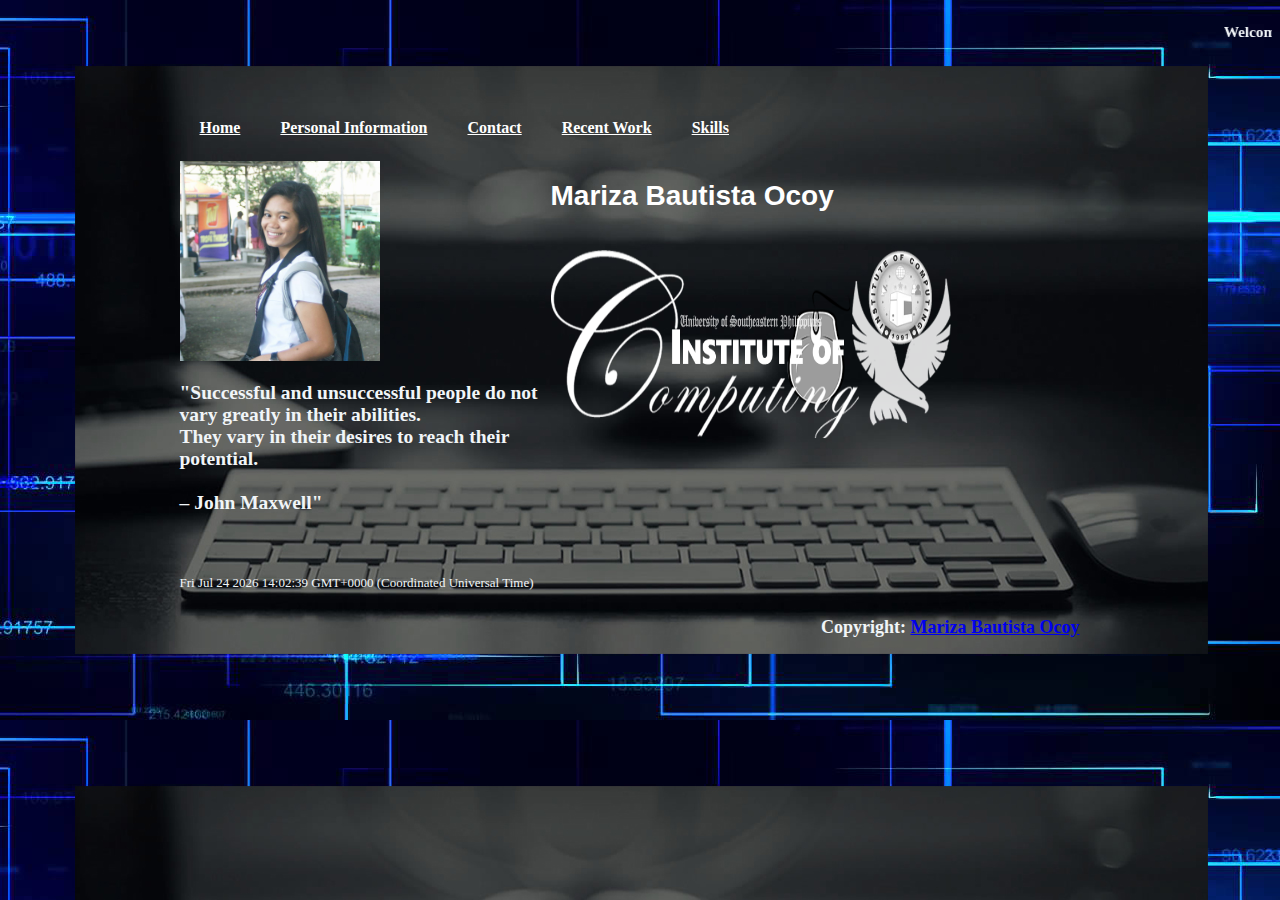
==== pages/index.html @ 7ec127b9 "First Commit" ====
<!DOCTYPE html>
<html>
<head>
<meta http-equiv="Content-Type" content="text/html; charset=utf-8" />
<link rel="stylesheet" type="text/css" href="../mycss.css" />
<title> Mariza Bautista Ocoy | Home </title>
</head>

<body>
<marquee><h3>Welcome to my Website</h3></marquee>
<div id="page">
	<div id= "header">
	<ul>
		<li><a href="index.html">Home</a></li>
		<li><a href="personal.html">Personal Information</a></li>
		<li><a href="contact.html">Contact</a></li>
		<li><a href="work.html">Recent Work</a></li>
		<li><a href="skills.html">Skills</a></li>
	</ul>
	<br><br><h1>Mariza Bautista Ocoy<br><br>
	<img src="images/ic.png" alt="IC" width = "400" height="200"/></h1>
	</div>
	
<div id="index">
	<div class="indexp">
		<img src="images/2.jpg" alt="Mariza" width="200" height="200"/>
		<h2>"Successful and unsuccessful people do not vary greatly in their abilities. <br>
		They vary in their desires to reach their potential. <br><br>– John Maxwell"</br></h2><br><br>
<p id="demo"></p>

<script>
document.getElementById("demo").innerHTML = Date();
</script>

</div>

 <div id="copyright">
        <h4 align="bottom-right">
        Copyright:&nbsp;</a><a href="https://www.facebook.com/marizaocoy">Mariza Bautista Ocoy</a> </h4>
        </div>
</body>
</html>
---- mycss.css ----
body {
	
	background-image:url(images/pc1.jpg);
	font-family: Georgia, Times New Roman, Times, serif;
	font-size: 13px;
	color: #F1F5F8;
}


#header
{
background-color:dark blue;
background-repeat:no-repeat;
width:921px;
}
#header ul {
display:block;
	padding: 0px;
	list-style-type: none;
	overflow:hidden;
	width:700px;
	float:left;
}
#header ul li , #header ul li a{
	float:left;
	margin: 0px;
	text-align:center;
	line-height:40px;
	color:#FFFFFF;
	font-size:16px;
	font-weight:bold;
	text-decoration:absolute;
	padding-left:10px;
	padding-right:10px;
}

#header h1
{
display:block;
float:right;
margin-left:0px;
color:#FFFFFF;
text-align:left;
font-size:28px;
font-weight:bold;
font-family:Arial, Helvetica, sans-serif;
padding-right:150px;
}
#page
{
  margin: 0 auto 0 auto; 
  margin-top:35px;
  display: block; 
  height:auto;
  position: relative;  
  width: 921px;
}
#copyright {
display:block;
width: 900px;
text-align:right;
font-size:18px;
line-height:25px;
}
#index .photo
{
align:right;
padding-top:20px;
}
#index .indexp
{
	padding-top:10px;
}
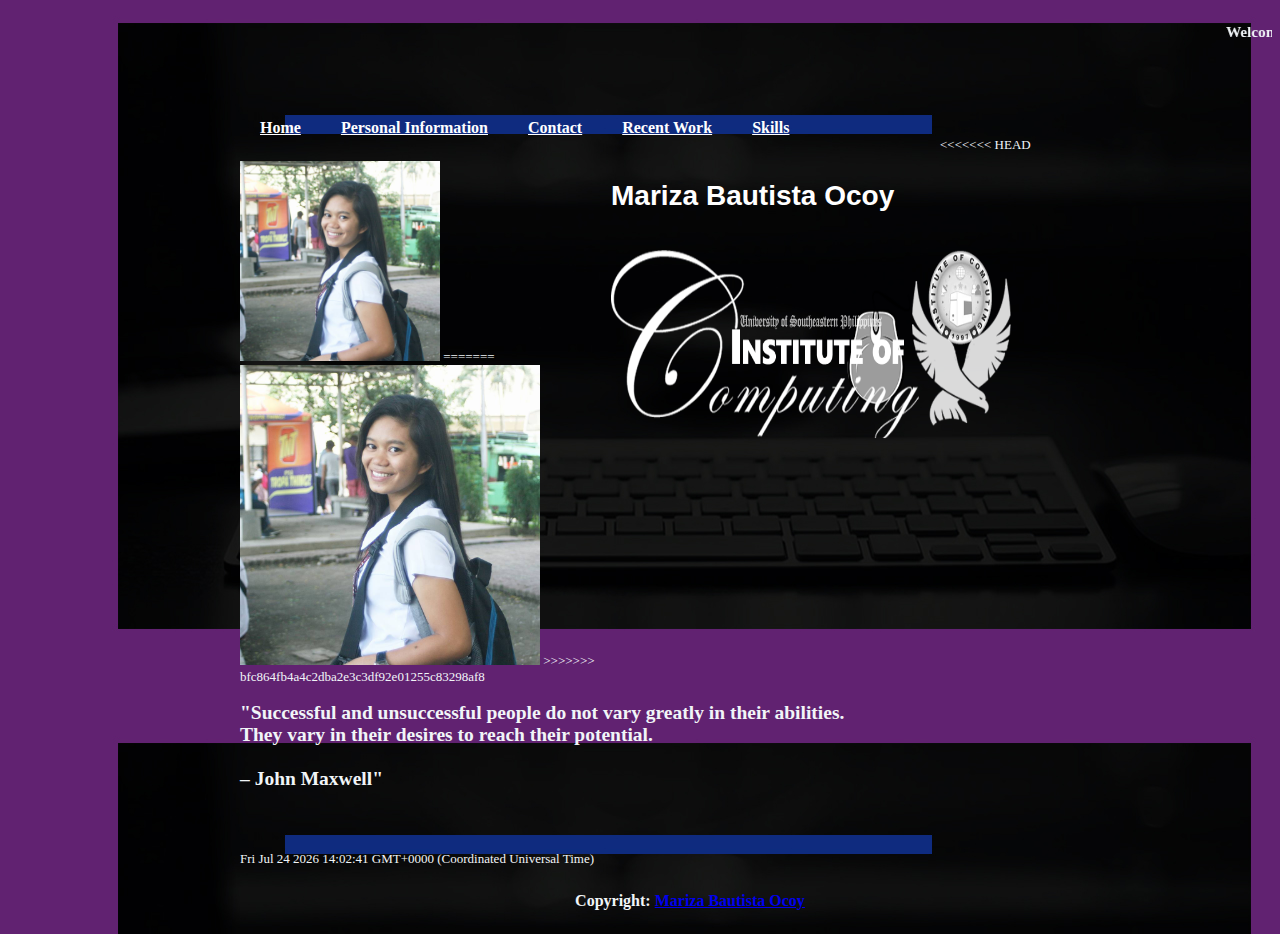
==== commit 6282f95a: "merge" ====
--- a/pages/index.html
+++ b/pages/index.html
@@ -23,7 +23,11 @@
 	
 <div id="index">
 	<div class="indexp">
+<<<<<<< HEAD
 		<img src="images/2.jpg" alt="Mariza" width="200" height="200"/>
+=======
+		<img src="images/2.jpg" alt="Mariza" width="300" height="300"/>
+>>>>>>> bfc864fb4a4c2dba2e3c3df92e01255c83298af8
 		<h2>"Successful and unsuccessful people do not vary greatly in their abilities. <br>
 		They vary in their desires to reach their potential. <br><br>– John Maxwell"</br></h2><br><br>
 <p id="demo"></p>
--- a/mycss.css
+++ b/mycss.css
@@ -54,13 +54,13 @@
   display: block; 
   height:auto;
   position: relative;  
-  width: 921px;
+  width: 800px;
 }
 #copyright {
 display:block;
 width: 900px;
-text-align:right;
-font-size:18px;
+text-align:center;
+font-size:16px;
 line-height:25px;
 }
 #index .photo
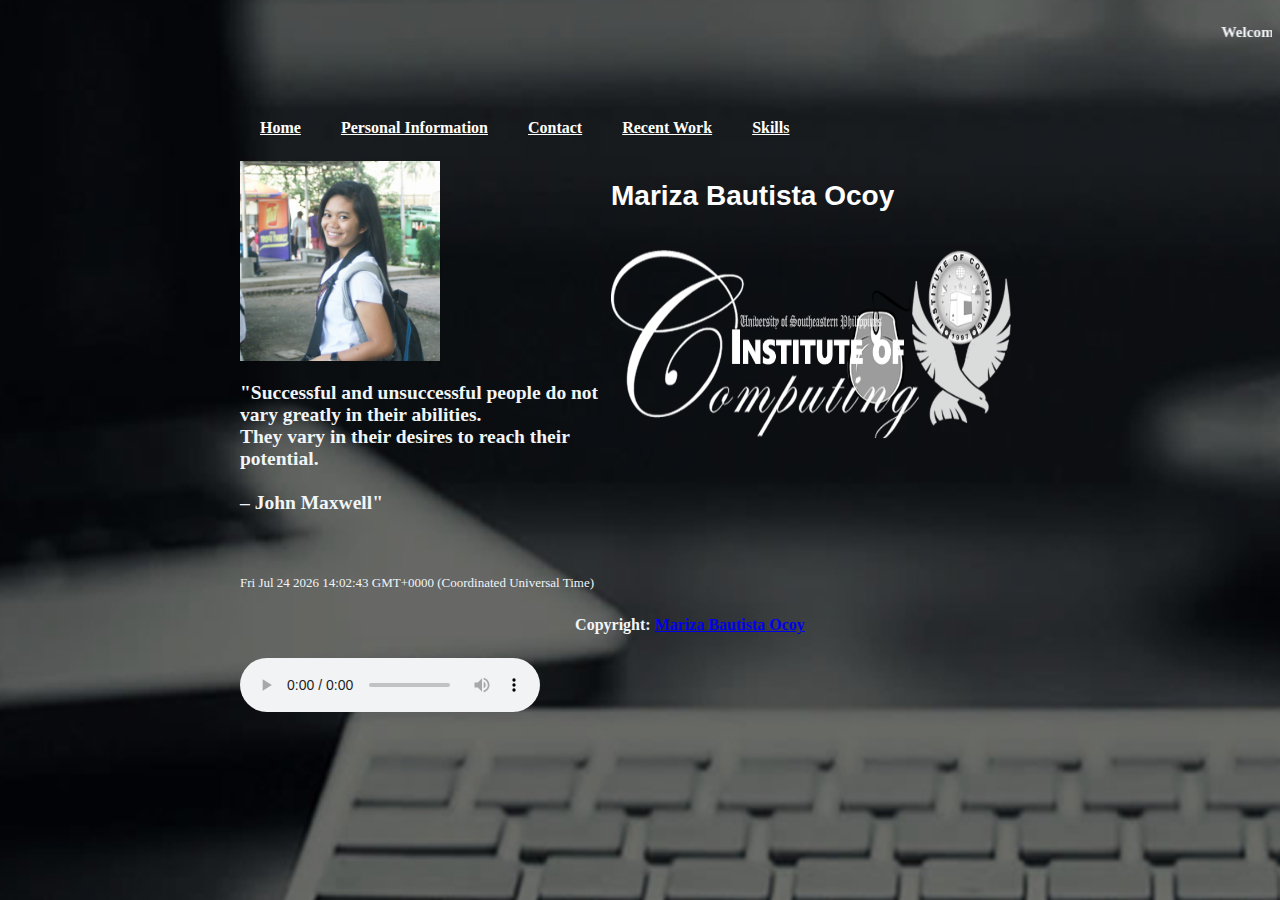
==== commit 2f0a4d69: "commit" ====
--- a/pages/index.html
+++ b/pages/index.html
@@ -23,11 +23,8 @@
 	
 <div id="index">
 	<div class="indexp">
-<<<<<<< HEAD
+
 		<img src="images/2.jpg" alt="Mariza" width="200" height="200"/>
-=======
-		<img src="images/2.jpg" alt="Mariza" width="300" height="300"/>
->>>>>>> bfc864fb4a4c2dba2e3c3df92e01255c83298af8
 		<h2>"Successful and unsuccessful people do not vary greatly in their abilities. <br>
 		They vary in their desires to reach their potential. <br><br>– John Maxwell"</br></h2><br><br>
 <p id="demo"></p>
@@ -42,5 +39,8 @@
         <h4 align="bottom-right">
         Copyright:&nbsp;</a><a href="https://www.facebook.com/marizaocoy">Mariza Bautista Ocoy</a> </h4>
         </div>
+		<audio controls>
+  <source src="horse.mp3" type="audio/mpeg">
+</audio> 
 </body>
 </html>
--- a/mycss.css
+++ b/mycss.css
@@ -1,10 +1,11 @@
 
 body {
 	
-	background-image:url(images/pc1.jpg);
+	background-image:url(images/pc.jpg);
 	font-family: Georgia, Times New Roman, Times, serif;
 	font-size: 13px;
 	color: #F1F5F8;
+
 }
 
 
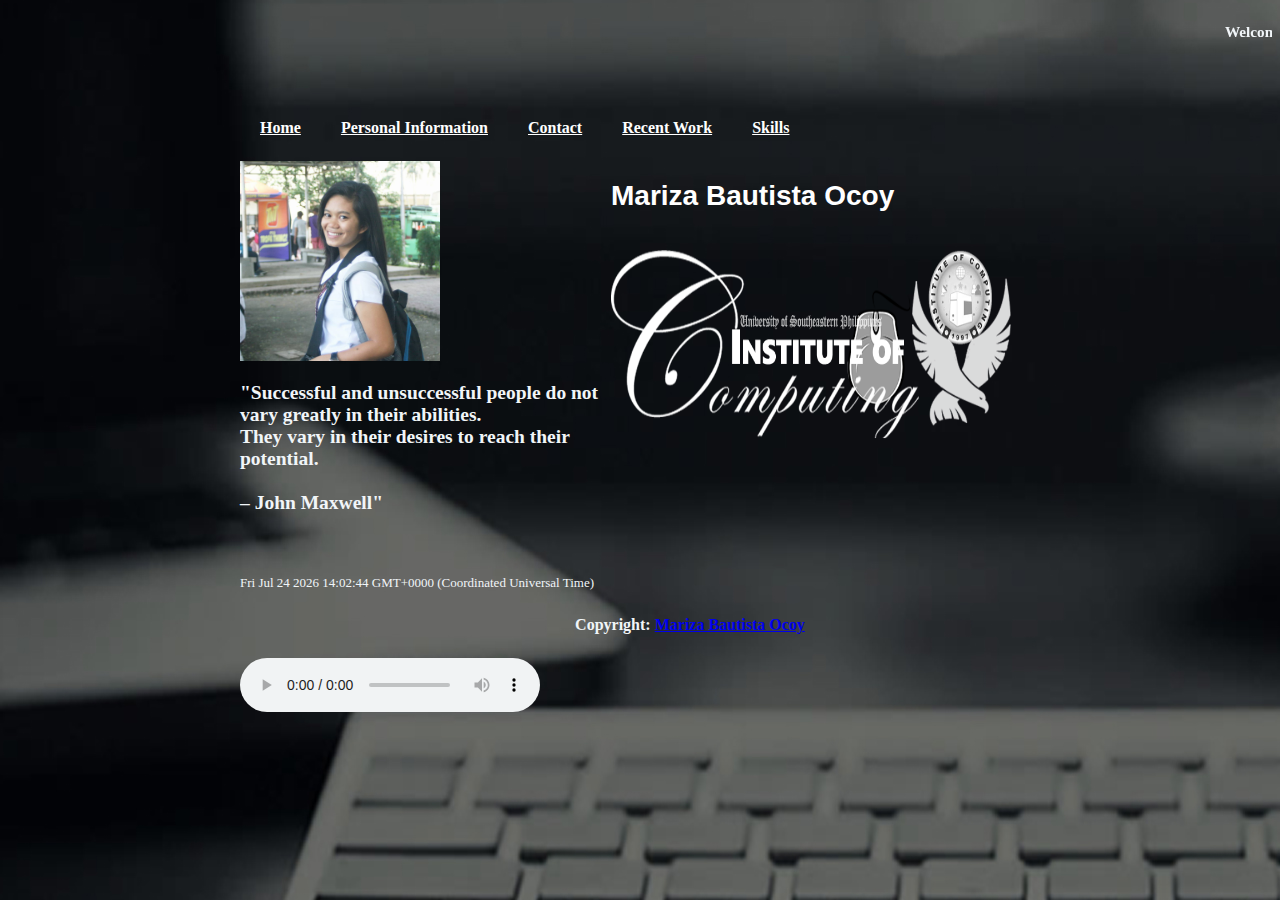
==== commit 5603f6c8: "Another Edit" ====
--- a/pages/index.html
+++ b/pages/index.html
@@ -40,7 +40,7 @@
         Copyright:&nbsp;</a><a href="https://www.facebook.com/marizaocoy">Mariza Bautista Ocoy</a> </h4>
         </div>
 		<audio controls>
-  <source src="horse.mp3" type="audio/mpeg">
+  <source src="music/sound.mp3" type="audio/mpeg">
 </audio> 
 </body>
 </html>
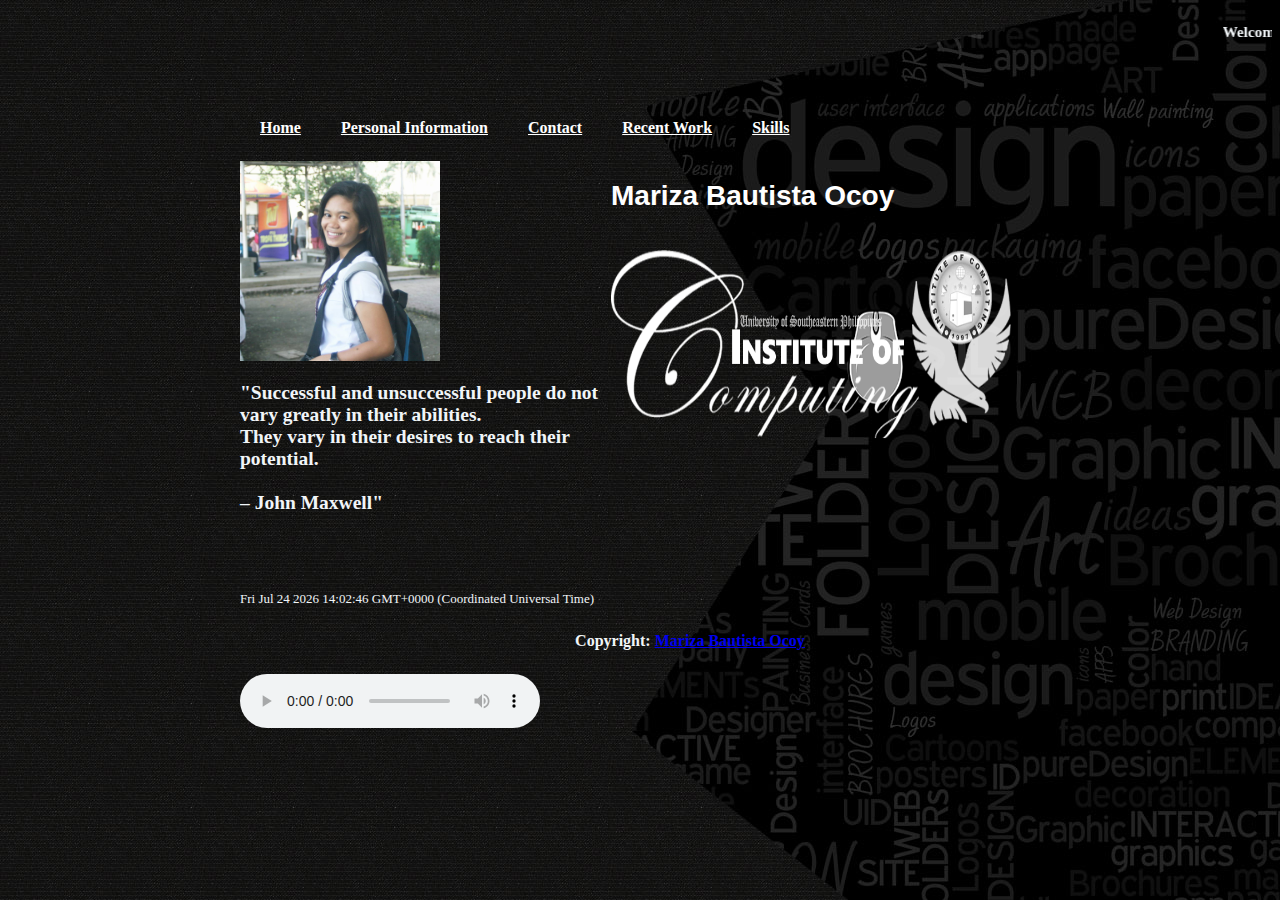
==== commit 36cd3d55: "Few Edit" ====
--- a/pages/index.html
+++ b/pages/index.html
@@ -26,7 +26,7 @@
 
 		<img src="images/2.jpg" alt="Mariza" width="200" height="200"/>
 		<h2>"Successful and unsuccessful people do not vary greatly in their abilities. <br>
-		They vary in their desires to reach their potential. <br><br>– John Maxwell"</br></h2><br><br>
+		They vary in their desires to reach their potential. <br><br>– John Maxwell"</br></h2><br><br><br>
 <p id="demo"></p>
 
 <script>
--- a/mycss.css
+++ b/mycss.css
@@ -1,7 +1,7 @@
 
 body {
 	
-	background-image:url(images/pc.jpg);
+	background-image:url(images/abst.jpg);
 	font-family: Georgia, Times New Roman, Times, serif;
 	font-size: 13px;
 	color: #F1F5F8;
@@ -11,7 +11,6 @@
 
 #header
 {
-background-color:dark blue;
 background-repeat:no-repeat;
 width:921px;
 }
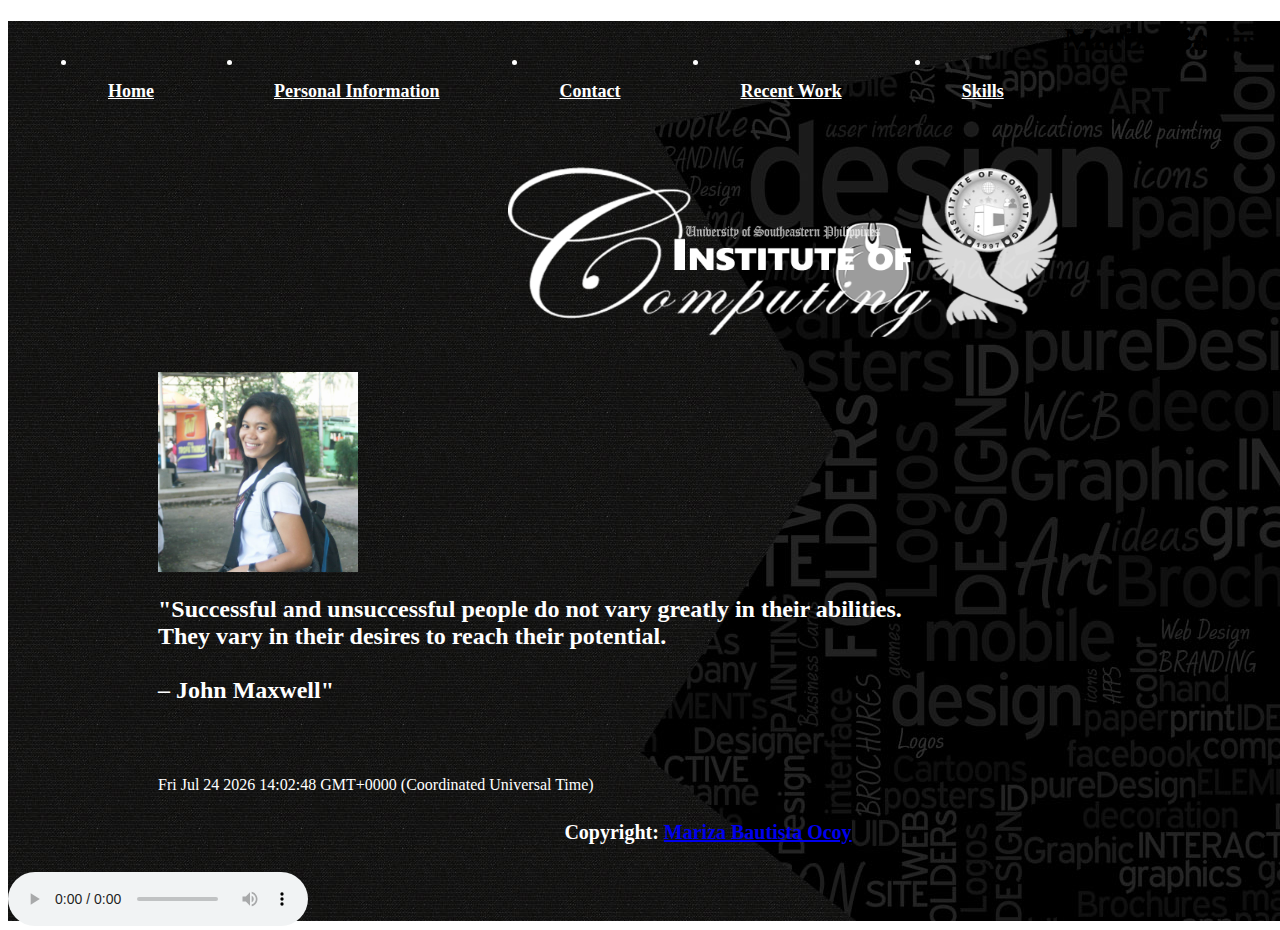
==== commit 0f2e0325: "Change of Design" ====
--- a/pages/index.html
+++ b/pages/index.html
@@ -7,7 +7,7 @@
 </head>
 
 <body>
-<marquee><h3>Welcome to my Website</h3></marquee>
+<div class="background">
 <div id="page">
 	<div id= "header">
 	<ul>
@@ -17,16 +17,17 @@
 		<li><a href="work.html">Recent Work</a></li>
 		<li><a href="skills.html">Skills</a></li>
 	</ul>
-	<br><br><h1>Mariza Bautista Ocoy<br><br>
-	<img src="images/ic.png" alt="IC" width = "400" height="200"/></h1>
 	</div>
 	
 <div id="index">
+<div class="index1">
+<h1>Mariza Bautista Ocoy<br><br>
+	<img src="images/ic.png" alt="IC" width = "550" height="180"/></h1>
+	</div>
 	<div class="indexp">
-
 		<img src="images/2.jpg" alt="Mariza" width="200" height="200"/>
 		<h2>"Successful and unsuccessful people do not vary greatly in their abilities. <br>
-		They vary in their desires to reach their potential. <br><br>– John Maxwell"</br></h2><br><br><br>
+		They vary in their desires to reach their potential. <br><br>– John Maxwell"</br></h2><br><br>
 <p id="demo"></p>
 
 <script>
@@ -42,5 +43,8 @@
 		<audio controls>
   <source src="music/sound.mp3" type="audio/mpeg">
 </audio> 
+</div>
+</div>
+</div>
 </body>
 </html>
--- a/mycss.css
+++ b/mycss.css
@@ -1,75 +1,52 @@
-
-body {
-	
-	background-image:url(images/abst.jpg);
-	font-family: Georgia, Times New Roman, Times, serif;
-	font-size: 13px;
-	color: #F1F5F8;
-
-}
 
 
-#header
-{
-background-repeat:no-repeat;
-width:921px;
-}
-#header ul {
-display:block;
-	padding: 0px;
-	list-style-type: none;
-	overflow:hidden;
-	width:700px;
-	float:left;
+.background{
+	
+	background-image: url(images/abst.jpg);
+	width: 1400px;
+	height: 900px;
 }
 #header ul li , #header ul li a{
 	float:left;
-	margin: 0px;
+	margin: 30px;
 	text-align:center;
-	line-height:40px;
+	font-weight:bold;
 	color:#FFFFFF;
-	font-size:16px;
-	font-weight:bold;
-	text-decoration:absolute;
-	padding-left:10px;
-	padding-right:10px;
+	font-size:18px;
 }
-
 #header h1
 {
 display:block;
 float:right;
-margin-left:0px;
 color:#FFFFFF;
-text-align:left;
-font-size:28px;
+text-align:center;
+font-size:26px;
 font-weight:bold;
 font-family:Arial, Helvetica, sans-serif;
-padding-right:150px;
 }
 #page
 {
   margin: 0 auto 0 auto; 
-  margin-top:35px;
   display: block; 
-  height:auto;
   position: relative;  
-  width: 800px;
 }
 #copyright {
 display:block;
-width: 900px;
 text-align:center;
-font-size:16px;
+font-size:20px;
 line-height:25px;
+color:white;
 }
 #index .photo
 {
-align:right;
-padding-top:20px;
+margin-left;
 }
 #index .indexp
 {
-	padding-top:10px;
+	color: white;
+	padding-left:150px;
 }
+#index .index1
+{
+	padding-left:500px;
 
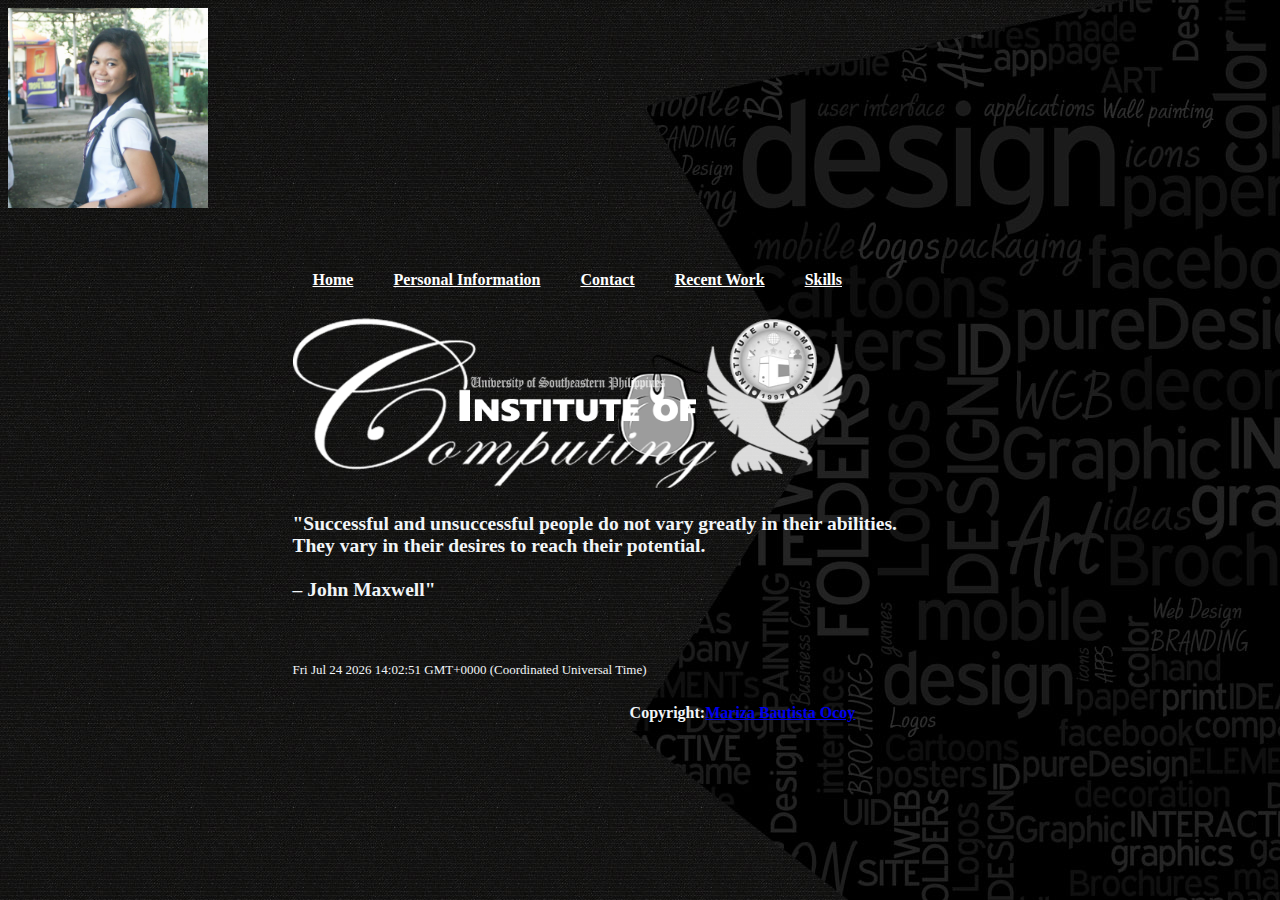
==== commit 9cb22b27: "Design Changes" ====
--- a/pages/index.html
+++ b/pages/index.html
@@ -8,6 +8,8 @@
 
 <body>
 <div class="background">
+<div class="mypics"><img src="images/2.jpg" alt="Mariza" width="200" height="200"/>
+</div>
 <div id="page">
 	<div id= "header">
 	<ul>
@@ -20,12 +22,9 @@
 	</div>
 	
 <div id="index">
-<div class="index1">
-<h1>Mariza Bautista Ocoy<br><br>
 	<img src="images/ic.png" alt="IC" width = "550" height="180"/></h1>
 	</div>
 	<div class="indexp">
-		<img src="images/2.jpg" alt="Mariza" width="200" height="200"/>
 		<h2>"Successful and unsuccessful people do not vary greatly in their abilities. <br>
 		They vary in their desires to reach their potential. <br><br>– John Maxwell"</br></h2><br><br>
 <p id="demo"></p>
@@ -38,11 +37,8 @@
 
  <div id="copyright">
         <h4 align="bottom-right">
-        Copyright:&nbsp;</a><a href="https://www.facebook.com/marizaocoy">Mariza Bautista Ocoy</a> </h4>
+        Copyright:</a><a href="https://www.facebook.com/marizaocoy">Mariza Bautista Ocoy</a> </h4>
         </div>
-		<audio controls>
-  <source src="music/sound.mp3" type="audio/mpeg">
-</audio> 
 </div>
 </div>
 </div>
--- a/mycss.css
+++ b/mycss.css
@@ -1,52 +1,140 @@
 
+body {
+	
+	background-image:url(images/abst.jpg);
+	color:white;
+	width:1369px;
+	height:160px;
 
-.background{
-	
-	background-image: url(images/abst.jpg);
-	width: 1400px;
-	height: 900px;
 }
-#header ul li , #header ul li a{
+#header
+{
+background-repeat:no-repeat;
+}
+#header ul {
+	list-style-type: none;
 	float:left;
-	margin: 30px;
-	text-align:center;
+}
+#header ul li , #header ul li visited
+	float:left;
+	text-align:left;
+	line-height:10;
+	color:#FFFFFF;
+	font-size:16px;
 	font-weight:bold;
-	color:#FFFFFF;
-	font-size:18px;
+	text-decoration:absolute;
 }
+
 #header h1
 {
 display:block;
 float:right;
+margin-left:0px;
 color:#FFFFFF;
-text-align:center;
-font-size:26px;
+text-align:left;
+font-size:28px;
 font-weight:bold;
 font-family:Arial, Helvetica, sans-serif;
+padding-right:150px;
 }
 #page
 {
   margin: 0 auto 0 auto; 
+  margin-top:35px;
   display: block; 
+  height:auto;
   position: relative;  
+  width: 800px;
 }
 #copyright {
 display:block;
+width: 900px;
 text-align:center;
-font-size:20px;
+font-size:16px;
 line-height:25px;
-color:white;
 }
 #index .photo
 {
-margin-left;
+align:right;
+padding-top:20px;
 }
 #index .indexp
 {
-	color: white;
-	padding-left:150px;
+	padding-top:10px;
 }
-#index .index1
+
+
+body {
+	
+	background-image:url(images/abst.jpg);
+	font-family: Georgia, Times New Roman, Times, serif;
+	font-size: 13px;
+	color: #F1F5F8;
+
+}
+
+
+#header
 {
-	padding-left:500px;
+background-repeat:no-repeat;
+width:921px;
+}
+#header ul {
+display:block;
+	padding: 0px;
+	list-style-type: none;
+	overflow:hidden;
+	width:700px;
+	float:left;
+}
+#header ul li , #header ul li a{
+	float:left;
+	margin: 0px;
+	text-align:center;
+	line-height:40px;
+	color:#FFFFFF;
+	font-size:16px;
+	font-weight:bold;
+	text-decoration:absolute;
+	padding-left:10px;
+	padding-right:10px;
+}
 
+#header h1
+{
+display:block;
+float:right;
+margin-left:0px;
+color:#FFFFFF;
+text-align:left;
+font-size:28px;
+font-weight:bold;
+font-family:Arial, Helvetica, sans-serif;
+padding-right:150px;
+}
+#page
+{
+  margin: 0 auto 0 auto; 
+  margin-top:35px;
+  display: block; 
+  height:auto;
+  position: relative;  
+  width: 800px;
+}
+#copyright {
+display:block;
+width: 900px;
+text-align:center;
+font-size:16px;
+line-height:25px;
+}
+#index .photo
+{
+align:right;
+padding-top:20px;
+}
+#index .indexp
+{
+	padding-top:10px;
+}
+
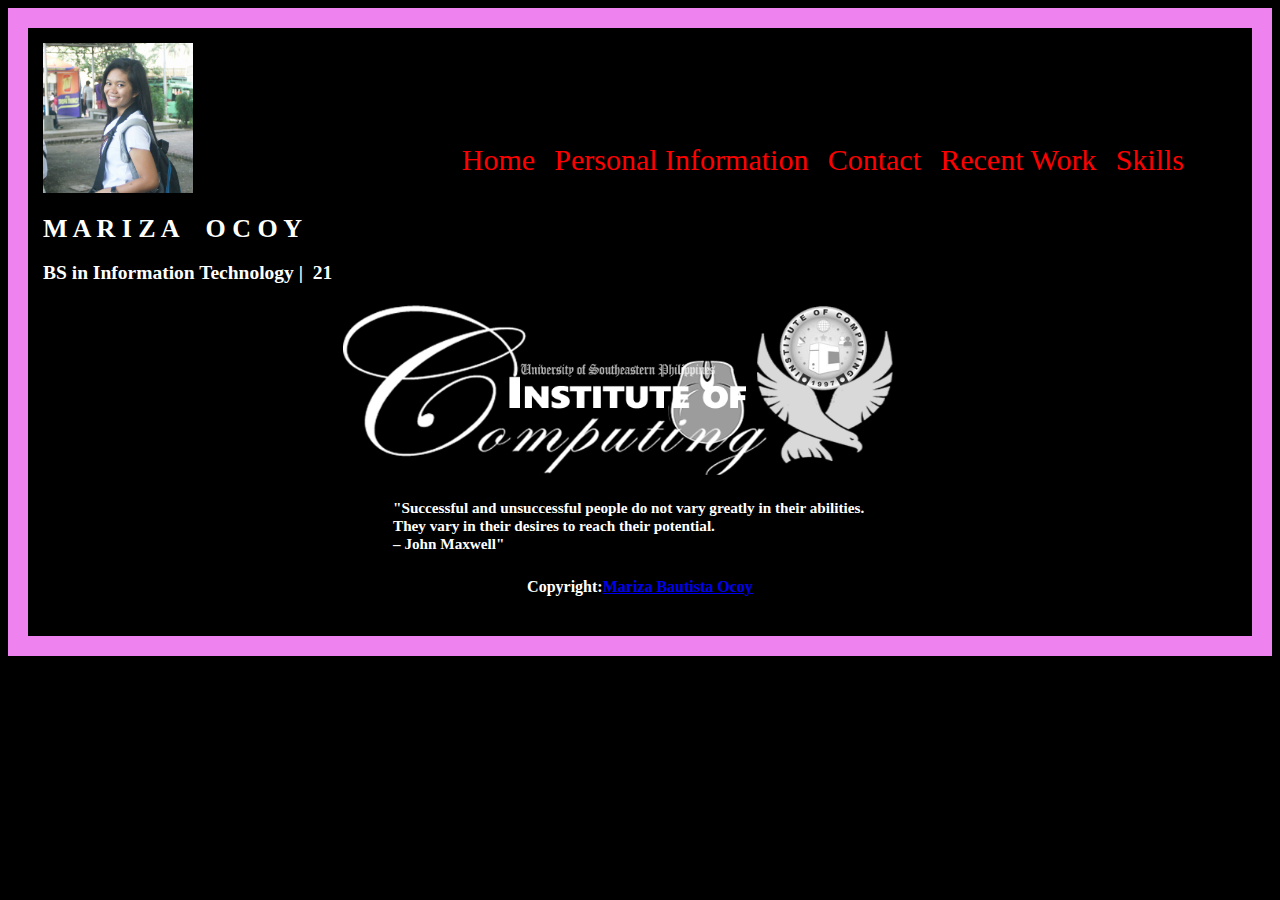
==== commit 8cfaad2c: "Index changes" ====
--- a/pages/index.html
+++ b/pages/index.html
@@ -7,40 +7,31 @@
 </head>
 
 <body>
-<div class="background">
-<div class="mypics"><img src="images/2.jpg" alt="Mariza" width="200" height="200"/>
+
+<div class="mypics"><img src="images/2.jpg" alt="Mariza" width="150" height="150"/>
+<div id= "list">
+		<a href="index.html">Home</a>
+		<a href="personal.html">Personal Information</a>
+		<a href="contact.html">Contact</a>
+		<a href="work.html">Recent Work</a>
+		<a href="skills.html">Skills</a>
+	
+	</div>
+	</div>
+	<h1>M A R I Z A&nbsp;&nbsp;&nbsp;&nbsp;O C O Y</h1>
+	<h2>BS in Information Technology |&nbsp;&nbsp;21</h2>
+<div class="indexphoto">
+<img src="images/ic.png" alt="IC" width = "550" height="180"/></h1>
 </div>
-<div id="page">
-	<div id= "header">
-	<ul>
-		<li><a href="index.html">Home</a></li>
-		<li><a href="personal.html">Personal Information</a></li>
-		<li><a href="contact.html">Contact</a></li>
-		<li><a href="work.html">Recent Work</a></li>
-		<li><a href="skills.html">Skills</a></li>
-	</ul>
-	</div>
+	<div class="indexp">
+		<h3>"Successful and unsuccessful people do not vary greatly in their abilities. <br>
+		They vary in their desires to reach their potential. <br>– John Maxwell"</h3>
 	
-<div id="index">
-	<img src="images/ic.png" alt="IC" width = "550" height="180"/></h1>
-	</div>
-	<div class="indexp">
-		<h2>"Successful and unsuccessful people do not vary greatly in their abilities. <br>
-		They vary in their desires to reach their potential. <br><br>– John Maxwell"</br></h2><br><br>
-<p id="demo"></p>
-
-<script>
-document.getElementById("demo").innerHTML = Date();
-</script>
-
 </div>
-
+	
  <div id="copyright">
         <h4 align="bottom-right">
         Copyright:</a><a href="https://www.facebook.com/marizaocoy">Mariza Bautista Ocoy</a> </h4>
         </div>
-</div>
-</div>
-</div>
 </body>
 </html>
--- a/mycss.css
+++ b/mycss.css
@@ -1,140 +1,69 @@
 
 body {
 	
-	background-image:url(images/abst.jpg);
-	color:white;
-	width:1369px;
-	height:160px;
-
+	background-color:black;
+	font-family: Georgia, Times New Roman, Times, serif;
+	font-size: 13px;
+	color: white;	
+	border: 20px solid transparent;
+    padding: 15px;
+    border-color:violet;
 }
-#header
-{
-background-repeat:no-repeat;
+#list {
+	float:right;	
+	padding-top:100px;
+	padding-right:50px;
 }
-#header ul {
-	list-style-type: none;
-	float:left;
-}
-#header ul li , #header ul li visited
-	float:left;
-	text-align:left;
-	line-height:10;
-	color:#FFFFFF;
-	font-size:16px;
-	font-weight:bold;
-	text-decoration:absolute;
-}
-
-#header h1
-{
-display:block;
-float:right;
-margin-left:0px;
-color:#FFFFFF;
-text-align:left;
-font-size:28px;
-font-weight:bold;
-font-family:Arial, Helvetica, sans-serif;
-padding-right:150px;
-}
-#page
-{
-  margin: 0 auto 0 auto; 
-  margin-top:35px;
-  display: block; 
-  height:auto;
-  position: relative;  
-  width: 800px;
+#list a{
+	margin-left:10px;
+	font-size:30px;
+	background-color:black;
+	padding:3px;
+	text-decoration:none;
+	color:red;
+	
 }
 #copyright {
 display:block;
-width: 900px;
+width: 1300x;
 text-align:center;
 font-size:16px;
 line-height:25px;
 }
-#index .photo
+div.index1
 {
-align:right;
-padding-top:20px;
+	text-align:center;
 }
-#index .indexp
+div.indexp
 {
-	padding-top:10px;
+	margin-left:350px;
+}
+div.indexphoto
+{
+	margin-left:300px;
 }
 
-
-body {
-	
-	background-image:url(images/abst.jpg);
-	font-family: Georgia, Times New Roman, Times, serif;
-	font-size: 13px;
-	color: #F1F5F8;
-
+div.indexcontact
+{
+	text-align:center;
 }
-
-
-#header
+div.mypics
 {
-background-repeat:no-repeat;
-width:921px;
+	background-image:url(images/abstr.jpg);
 }
-#header ul {
-display:block;
-	padding: 0px;
-	list-style-type: none;
-	overflow:hidden;
-	width:700px;
-	float:left;
+div.pphoto
+{
+	margin-left:300px;
 }
-#header ul li , #header ul li a{
-	float:left;
-	margin: 0px;
-	text-align:center;
-	line-height:40px;
-	color:#FFFFFF;
-	font-size:16px;
-	font-weight:bold;
-	text-decoration:absolute;
-	padding-left:10px;
-	padding-right:10px;
+div.indexpersonal
+{
+	margin-left:300px;
 }
-
-#header h1
+div.indexwork
 {
-display:block;
-float:right;
-margin-left:0px;
-color:#FFFFFF;
-text-align:left;
-font-size:28px;
-font-weight:bold;
-font-family:Arial, Helvetica, sans-serif;
-padding-right:150px;
+	margin-left:400px;
 }
-#page
+div.photos
 {
-  margin: 0 auto 0 auto; 
-  margin-top:35px;
-  display: block; 
-  height:auto;
-  position: relative;  
-  width: 800px;
+	margin-left:30px;
 }
-#copyright {
-display:block;
-width: 900px;
-text-align:center;
-font-size:16px;
-line-height:25px;
-}
-#index .photo
-{
-align:right;
-padding-top:20px;
-}
-#index .indexp
-{
-	padding-top:10px;
-}
-
